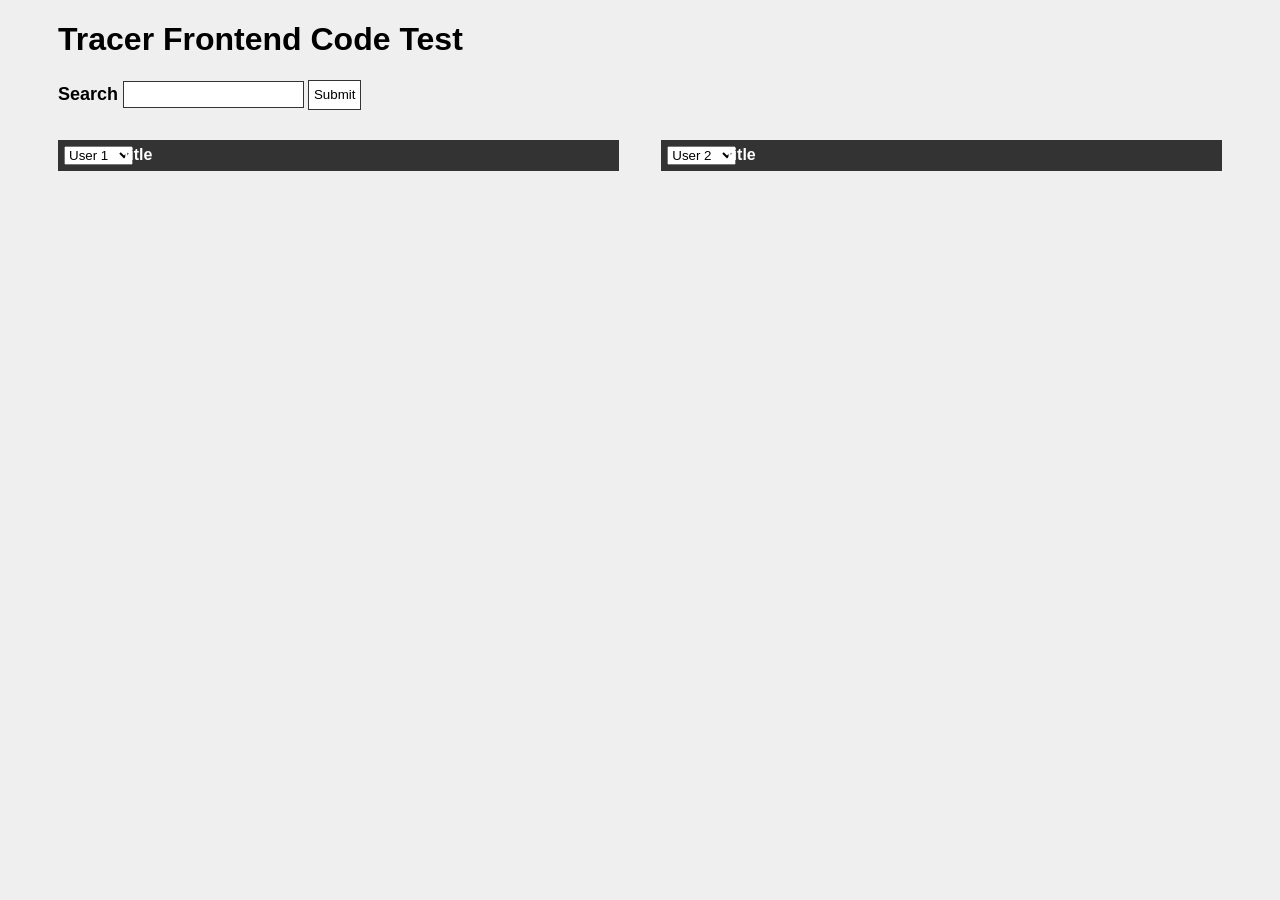
==== Tracer/index.html @ c276bced "Update index.html" ====
<!DOCTYPE html>
<html>
<head>
    <title>Tracer Frontend Code Test</title>

    <link rel='stylesheet' href='https://necolas.github.io/normalize.css/7.0.0/normalize.css' />
    <link rel='stylesheet' href='styles.css' />

    <script src='https://ajax.googleapis.com/ajax/libs/jquery/3.2.1/jquery.min.js'></script>
</head>

<body>
    <h1>Tracer Frontend Code Test</h1>

    <div class='search'>
        <label class='search__label'>Search</label>
        <input onkeyup="searchBar()" class='search__input' type='text'></input>
        <button class='search__button' type='submit'>Submit</button>
    </div>

    <main>
        <div class='table'>
            <div class='table__row table__header table-one'>
                <div class='table__cell table__cell--short'><select id="select1" onchange="updateUserX()">
                  <option selected="selected" value="1">User 1</option>
                  <option value="2">User 2</option>
                  <option value="3">User 3</option>
                  <option value="4">User 4</option>
                  <option value="5">User 5</option>
                  <option value="6">User 6</option>
                  <option value="7">User 7</option>
                  <option value="8">User 8</option>
                  <option value="9">User 9</option>
                  <option value="10">User 10</option>
                </select></div>
                <div class='table__cell'>title</div>
            </div>
        </div>


        <div class='table'>
            <div class='table__row table__header table-two'>
              <div class='table__cell table__cell--short'><select id="select2" onchange="updateUserY()">
                  <option value="1">User 1</option>
                  <option selected="selected" value="2">User 2</option>
                  <option value="3">User 3</option>
                  <option value="4">User 4</option>
                  <option value="5">User 5</option>
                  <option value="6">User 6</option>
                  <option value="7">User 7</option>
                  <option value="8">User 8</option>
                  <option value="9">User 9</option>
                  <option value="10">User 10</option>
                </select></div>
                <div class='table__cell'>title</div>
            </div>
        </div>

    </main>
    
<script src='scripts.js'></script>
</body>
</html>
---- Tracer/styles.css ----
body {
    font-family: 'Helvetica', 'Arial', sans-serif;
    padding: 0 50px;
    background-color: #EFEFEF;
}

main {
    display: flex;
    justify-content: space-between;
}



.search {
    padding-bottom: 30px;
}
.search__label {
    font-weight: bold;
    font-size: 18px;
}
.search__input {
    padding: 5px;
    border: 1px solid #333;
}
.search__button{
    display: inline-block;
    height: 30px;
    padding: 5px;
    border: 1px solid #333;
    background-color: white;
}



.table {
    width: 48%;
    border: 1px solid #333;
    background-color: white;
}
.table__header {
    background-color: #333;
    font-weight: bold;
    color: white;
}

.table__row {
    display: flex;
    padding: 5px;
    border-bottom: 1px solid #333;
}
.table__row:last-child {
    border-bottom: 0
}

.table__cell {
    margin-right: 10px;
}
.table__cell--short {
    flex-shrink: 0;
    width: 50px;
}
.table__cell:last-child {
    margin-right: 0px;
}

.rowTag:nth-child(even) {
  background-color: blue;
}
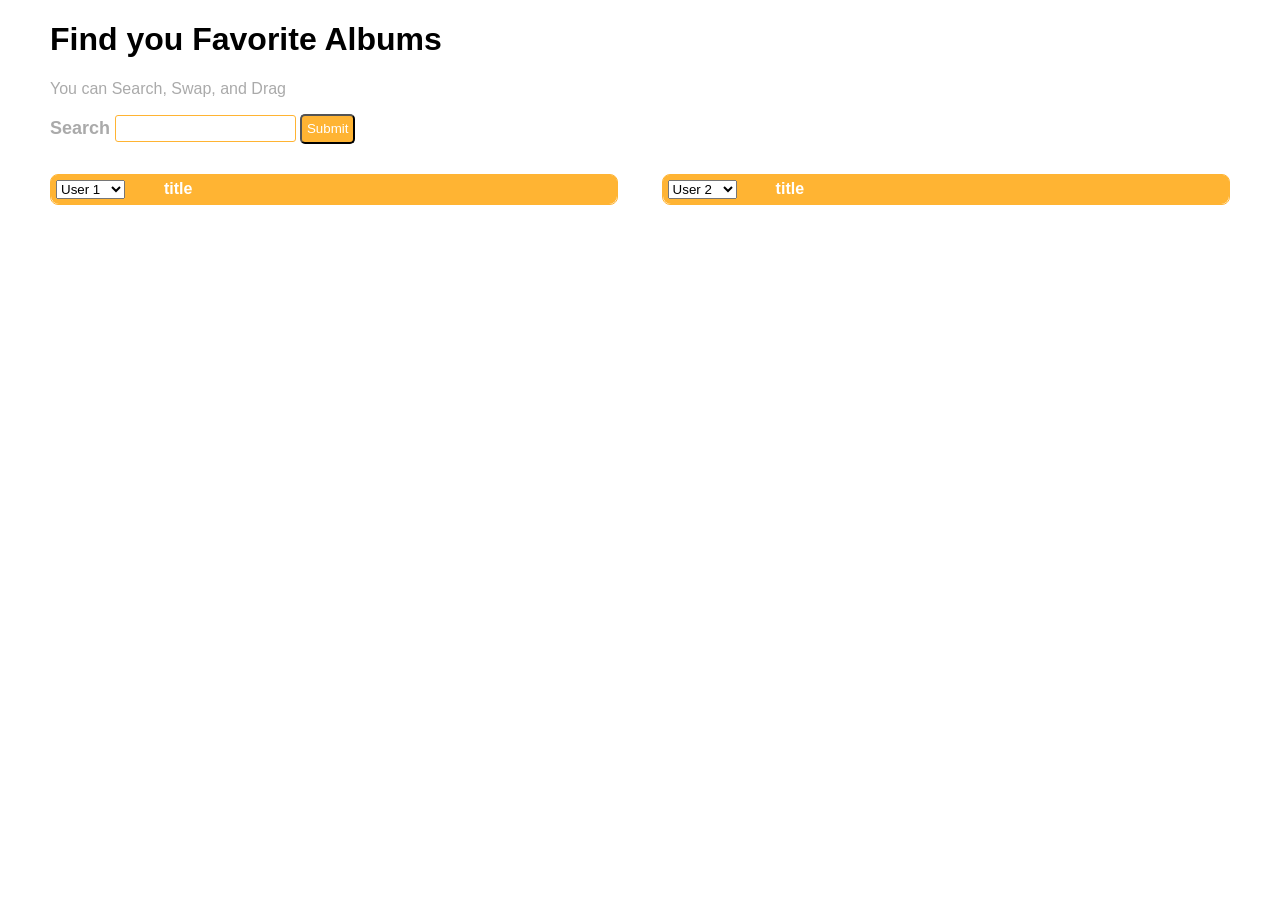
==== commit 573e5f4a: "Update index.html" ====
--- a/Tracer/index.html
+++ b/Tracer/index.html
@@ -1,7 +1,7 @@
 <!DOCTYPE html>
 <html>
 <head>
-    <title>Tracer Frontend Code Test</title>
+    <title>Grayson Randall Tracer Submission</title>
 
     <link rel='stylesheet' href='https://necolas.github.io/normalize.css/7.0.0/normalize.css' />
     <link rel='stylesheet' href='styles.css' />
@@ -10,7 +10,8 @@
 </head>
 
 <body>
-    <h1>Tracer Frontend Code Test</h1>
+    <h1>Find you Favorite Albums</h1>
+    <p class="underbrow">You can Search, Swap, and Drag</p>
 
     <div class='search'>
         <label class='search__label'>Search</label>
@@ -57,7 +58,7 @@
         </div>
 
     </main>
-    
+
 <script src='scripts.js'></script>
 </body>
 </html>
--- a/Tracer/styles.css
+++ b/Tracer/styles.css
@@ -1,15 +1,25 @@
 body {
     font-family: 'Helvetica', 'Arial', sans-serif;
     padding: 0 50px;
-    background-color: #EFEFEF;
+    background-color: #fff;
+    max-width: 1400px;
+    margin: 0 auto;
 }
 
 main {
-    display: flex;
+    display: block;
     justify-content: space-between;
 }
 
+@media only screen and (min-width: 40rem) {
+  main {
+      display: flex;
+  }
+}
 
+.underbrow {
+  color: #aaa;
+}
 
 .search {
     padding-bottom: 30px;
@@ -17,36 +27,59 @@
 .search__label {
     font-weight: bold;
     font-size: 18px;
+    color: #aaa;
 }
 .search__input {
     padding: 5px;
-    border: 1px solid #333;
+    border: 1px solid #ffb433;
+    border-radius: 3px;
 }
 .search__button{
     display: inline-block;
     height: 30px;
     padding: 5px;
-    border: 1px solid #333;
-    background-color: white;
+    background-color: #ffb433;
+    color: #fff;
+    border-radius: 5px;
 }
 
 
 
 .table {
+    border: 1px solid #ffb433;
+    border-radius: 8px;
+    background-color: white;
+    width: 100%;
+    margin-bottom: 2rem;
+}
+
+@media only screen and (min-width: 40rem) {
+  main {
+      display: flex;
+  }
+
+  .table {
     width: 48%;
-    border: 1px solid #333;
-    background-color: white;
+  }
 }
+
+.table__row:last-child {
+  border-bottom-left-radius: 8px;
+  border-bottom-right-radius: 8px;
+}
+
 .table__header {
-    background-color: #333;
+    background: #ffb433;
     font-weight: bold;
     color: white;
+    border-top-left-radius: 6px;
+    border-top-right-radius: 6px;
 }
 
 .table__row {
     display: flex;
     padding: 5px;
-    border-bottom: 1px solid #333;
+    border-bottom: 1px solid #ffb433;
 }
 .table__row:last-child {
     border-bottom: 0
@@ -58,11 +91,13 @@
 .table__cell--short {
     flex-shrink: 0;
     width: 50px;
+    color: #aaa;
 }
 .table__cell:last-child {
     margin-right: 0px;
+    margin-left: 3rem;
 }
 
-.rowTag:nth-child(even) {
-  background-color: blue;
+.rowTag:nth-child(odd) {
+  background-color: #fff8eb;
 }
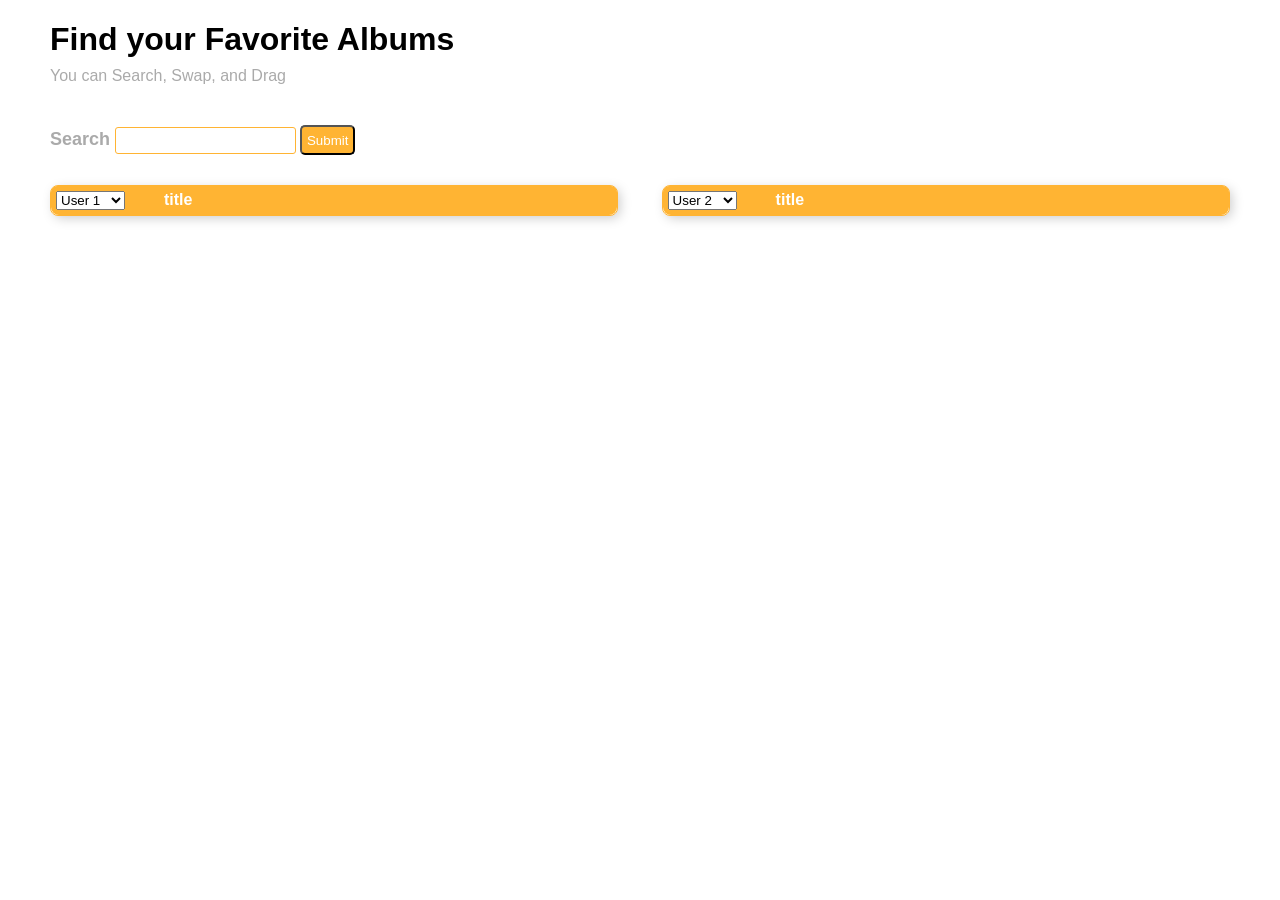
==== commit 2c1acff4: "Update index.html" ====
--- a/Tracer/index.html
+++ b/Tracer/index.html
@@ -10,7 +10,7 @@
 </head>
 
 <body>
-    <h1>Find you Favorite Albums</h1>
+    <h1>Find your Favorite Albums</h1>
     <p class="underbrow">You can Search, Swap, and Drag</p>
 
     <div class='search'>
--- a/Tracer/styles.css
+++ b/Tracer/styles.css
@@ -19,6 +19,8 @@
 
 .underbrow {
   color: #aaa;
+  margin-top: -.8rem;
+  margin-bottom: 2.5rem;
 }
 
 .search {
@@ -51,6 +53,7 @@
     background-color: white;
     width: 100%;
     margin-bottom: 2rem;
+    box-shadow: #ccc 3px 3px 12px -1px;
 }
 
 @media only screen and (min-width: 40rem) {
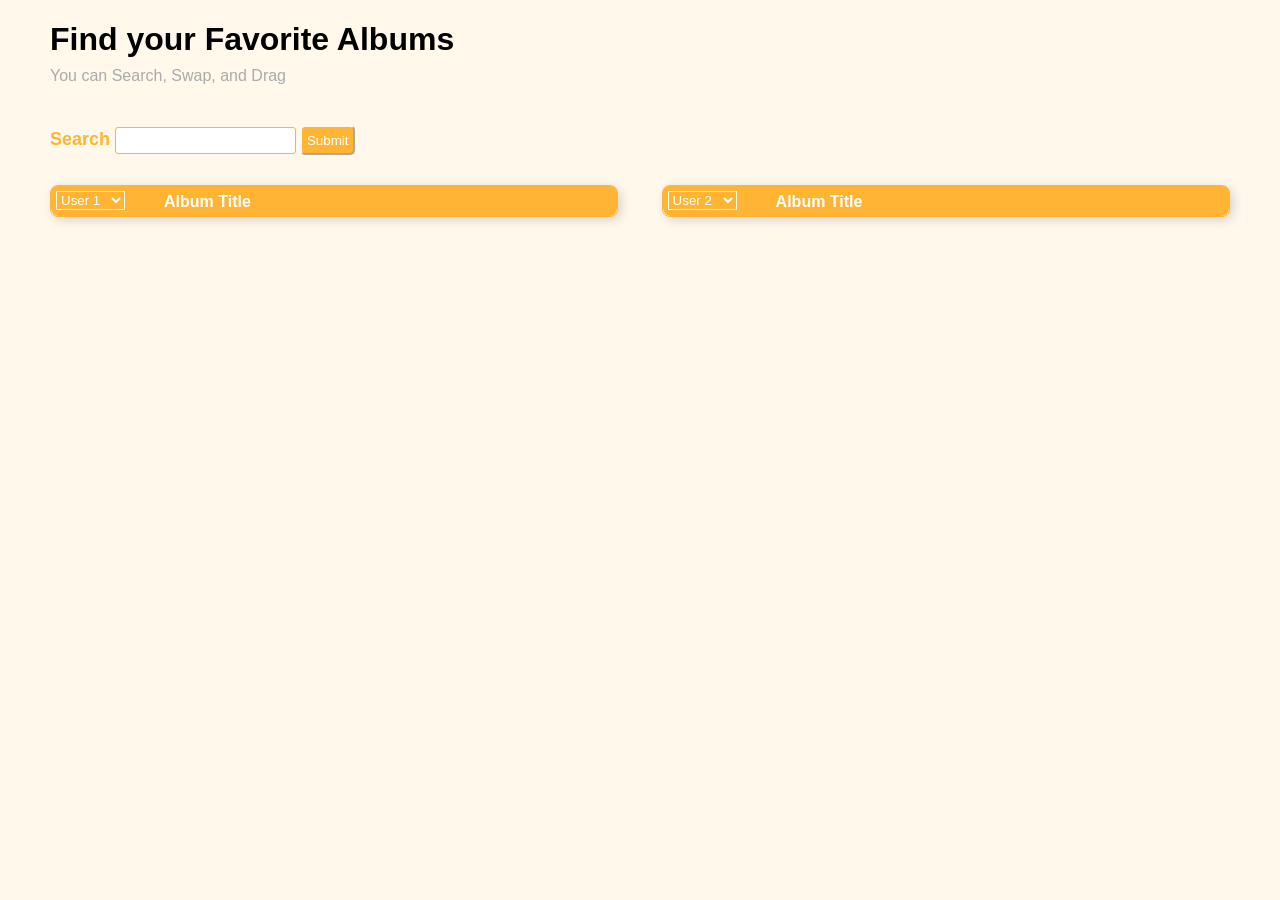
==== commit daa316e5: "Update index.html" ====
--- a/Tracer/index.html
+++ b/Tracer/index.html
@@ -34,7 +34,7 @@
                   <option value="9">User 9</option>
                   <option value="10">User 10</option>
                 </select></div>
-                <div class='table__cell'>title</div>
+                <div class='album-title table__cell'>Album Title</div>
             </div>
         </div>
 
@@ -53,7 +53,7 @@
                   <option value="9">User 9</option>
                   <option value="10">User 10</option>
                 </select></div>
-                <div class='table__cell'>title</div>
+                <div class='album-title table__cell'>Album Title</div>
             </div>
         </div>
 
--- a/Tracer/styles.css
+++ b/Tracer/styles.css
@@ -1,7 +1,7 @@
 body {
     font-family: 'Helvetica', 'Arial', sans-serif;
     padding: 0 50px;
-    background-color: #fff;
+    background-color: #fff8eb;
     max-width: 1400px;
     margin: 0 auto;
 }
@@ -29,7 +29,7 @@
 .search__label {
     font-weight: bold;
     font-size: 18px;
-    color: #aaa;
+    color: #ffb433;
 }
 .search__input {
     padding: 5px;
@@ -43,14 +43,20 @@
     background-color: #ffb433;
     color: #fff;
     border-radius: 5px;
+    border-color: #fff8eb;
 }
 
+select {
+  color: #fff;
+  background: #ffb433;
+  border-color: #fff8eb;
+}
 
 
 .table {
     border: 1px solid #ffb433;
     border-radius: 8px;
-    background-color: white;
+    background-color: #fff;
     width: 100%;
     margin-bottom: 2rem;
     box-shadow: #ccc 3px 3px 12px -1px;
@@ -66,6 +72,10 @@
   }
 }
 
+.album-title {
+  padding-top: .1rem;
+}
+
 .table__row:last-child {
   border-bottom-left-radius: 8px;
   border-bottom-right-radius: 8px;
@@ -74,7 +84,7 @@
 .table__header {
     background: #ffb433;
     font-weight: bold;
-    color: white;
+    color: #fff;
     border-top-left-radius: 6px;
     border-top-right-radius: 6px;
 }
@@ -104,3 +114,12 @@
 .rowTag:nth-child(odd) {
   background-color: #fff8eb;
 }
+
+.rowTag:hover {
+  background-color: #ffb433;
+  color: #fff;
+}
+
+.rowTag:hover .table__cell--short {
+  color: #fff;
+}
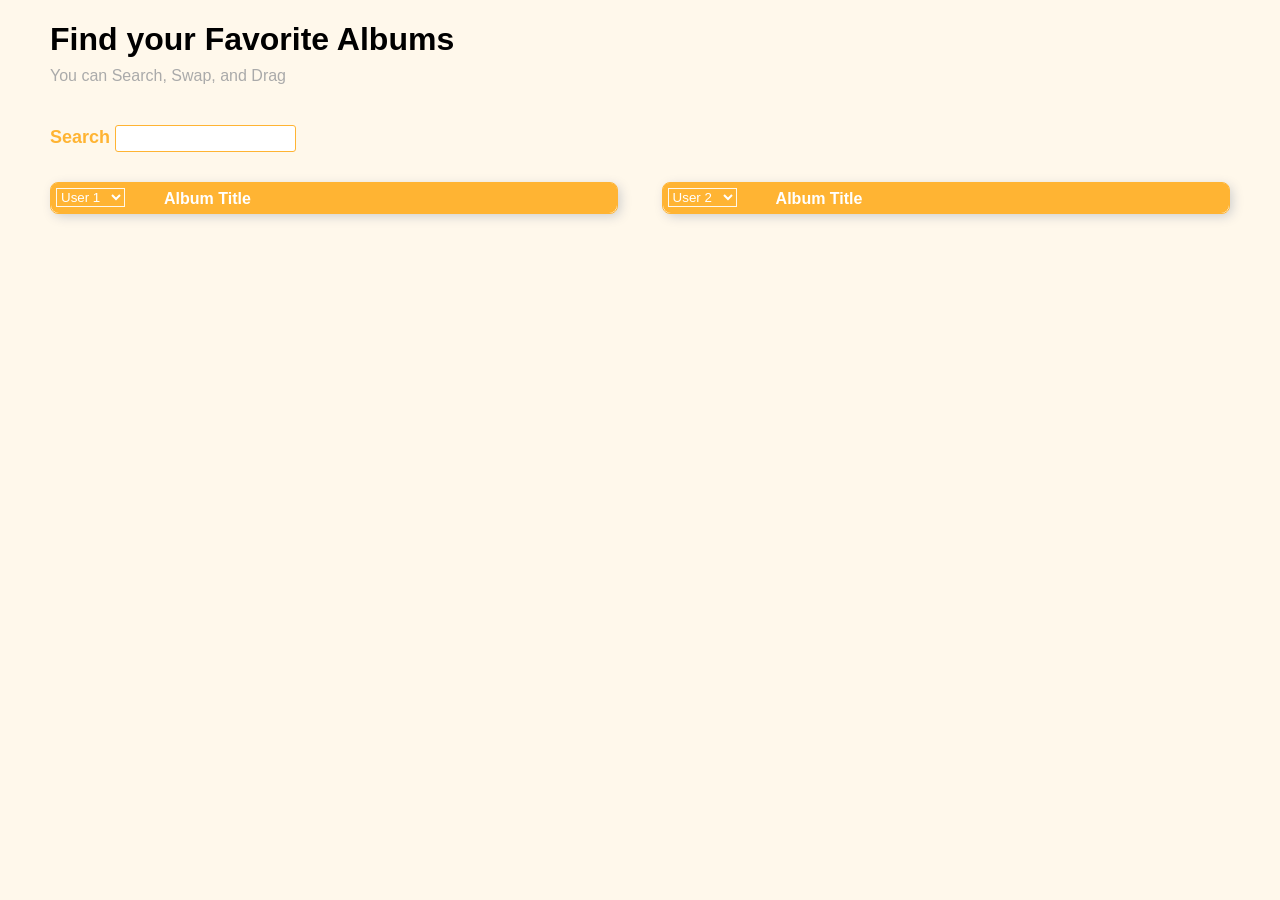
==== commit b22de033: "Update index.html" ====
--- a/Tracer/index.html
+++ b/Tracer/index.html
@@ -2,7 +2,7 @@
 <html>
 <head>
     <title>Grayson Randall Tracer Submission</title>
-
+    <meta name="viewport" content="width=device-width,initial-scale=1.0">
     <link rel='stylesheet' href='https://necolas.github.io/normalize.css/7.0.0/normalize.css' />
     <link rel='stylesheet' href='styles.css' />
 
@@ -16,11 +16,10 @@
     <div class='search'>
         <label class='search__label'>Search</label>
         <input onkeyup="searchBar()" class='search__input' type='text'></input>
-        <button class='search__button' type='submit'>Submit</button>
     </div>
 
     <main>
-        <div class='table'>
+        <div class='table table_one'>
             <div class='table__row table__header table-one'>
                 <div class='table__cell table__cell--short'><select id="select1" onchange="updateUserX()">
                   <option selected="selected" value="1">User 1</option>
--- a/Tracer/styles.css
+++ b/Tracer/styles.css
@@ -35,15 +35,6 @@
     padding: 5px;
     border: 1px solid #ffb433;
     border-radius: 3px;
-}
-.search__button{
-    display: inline-block;
-    height: 30px;
-    padding: 5px;
-    background-color: #ffb433;
-    color: #fff;
-    border-radius: 5px;
-    border-color: #fff8eb;
 }
 
 select {
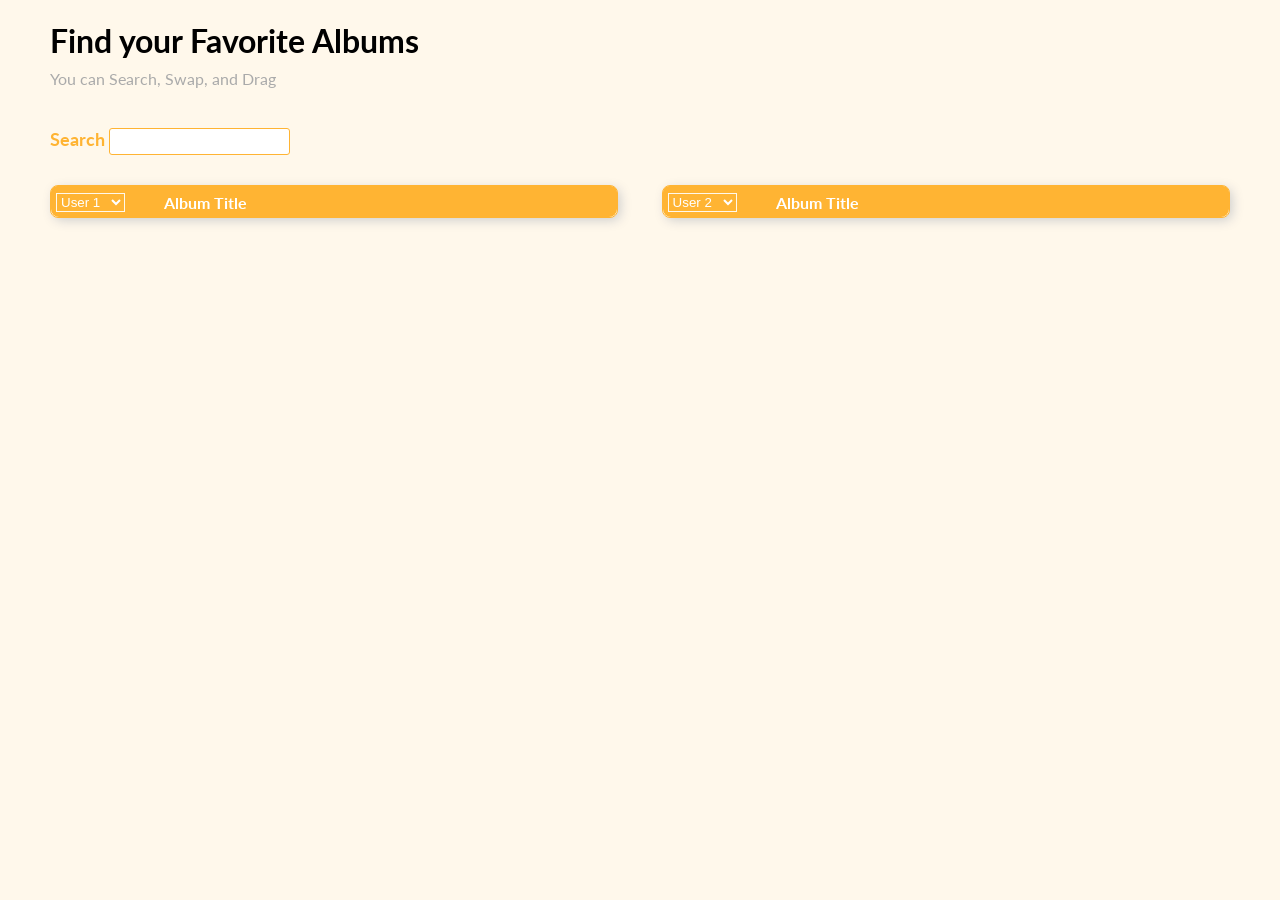
==== commit 16d130e0: "Update index.html" ====
--- a/Tracer/index.html
+++ b/Tracer/index.html
@@ -3,6 +3,7 @@
 <head>
     <title>Grayson Randall Tracer Submission</title>
     <meta name="viewport" content="width=device-width,initial-scale=1.0">
+    <meta http-equiv="Content-Type" content="text/html; charset=UTF-8">
     <link rel='stylesheet' href='https://necolas.github.io/normalize.css/7.0.0/normalize.css' />
     <link rel='stylesheet' href='styles.css' />
 
@@ -10,54 +11,55 @@
 </head>
 
 <body>
-    <h1>Find your Favorite Albums</h1>
-    <p class="underbrow">You can Search, Swap, and Drag</p>
+  <h1>Find your Favorite Albums</h1>
+  <p class="underbrow">You can Search, Swap, and Drag</p>
 
-    <div class='search'>
-        <label class='search__label'>Search</label>
-        <input onkeyup="searchBar()" class='search__input' type='text'></input>
-    </div>
+  <div class='search'>
+      <label class='search__label'>Search</label>
+      <input onkeyup="searchBar()" class='search__input' type='text'></input>
+  </div>
 
-    <main>
-        <div class='table table_one'>
-            <div class='table__row table__header table-one'>
-                <div class='table__cell table__cell--short'><select id="select1" onchange="updateUserX()">
-                  <option selected="selected" value="1">User 1</option>
-                  <option value="2">User 2</option>
-                  <option value="3">User 3</option>
-                  <option value="4">User 4</option>
-                  <option value="5">User 5</option>
-                  <option value="6">User 6</option>
-                  <option value="7">User 7</option>
-                  <option value="8">User 8</option>
-                  <option value="9">User 9</option>
-                  <option value="10">User 10</option>
-                </select></div>
-                <div class='album-title table__cell'>Album Title</div>
-            </div>
-        </div>
+  <main>
+      <div class='table table_one'>
+          <div class='table__row table__header table-one'>
+              <div class='table__cell table__cell--short'><select id="select1" onchange="updateUserX()">
+                <option selected="selected" value="1">User 1</option>
+                <option value="2">User 2</option>
+                <option value="3">User 3</option>
+                <option value="4">User 4</option>
+                <option value="5">User 5</option>
+                <option value="6">User 6</option>
+                <option value="7">User 7</option>
+                <option value="8">User 8</option>
+                <option value="9">User 9</option>
+                <option value="10">User 10</option>
+              </select></div>
+              <div class='album-title table__cell'>Album Title</div>
+          </div>
+      </div>
 
 
-        <div class='table'>
-            <div class='table__row table__header table-two'>
-              <div class='table__cell table__cell--short'><select id="select2" onchange="updateUserY()">
-                  <option value="1">User 1</option>
-                  <option selected="selected" value="2">User 2</option>
-                  <option value="3">User 3</option>
-                  <option value="4">User 4</option>
-                  <option value="5">User 5</option>
-                  <option value="6">User 6</option>
-                  <option value="7">User 7</option>
-                  <option value="8">User 8</option>
-                  <option value="9">User 9</option>
-                  <option value="10">User 10</option>
-                </select></div>
-                <div class='album-title table__cell'>Album Title</div>
-            </div>
-        </div>
+      <div class='table'>
+          <div class='table__row table__header table-two'>
+            <div class='table__cell table__cell--short'><select id="select2" onchange="updateUserY()">
+                <option value="1">User 1</option>
+                <option selected="selected" value="2">User 2</option>
+                <option value="3">User 3</option>
+                <option value="4">User 4</option>
+                <option value="5">User 5</option>
+                <option value="6">User 6</option>
+                <option value="7">User 7</option>
+                <option value="8">User 8</option>
+                <option value="9">User 9</option>
+                <option value="10">User 10</option>
+              </select></div>
+              <div class='album-title table__cell'>Album Title</div>
+          </div>
+      </div>
 
-    </main>
+  </main>
 
 <script src='scripts.js'></script>
+
 </body>
 </html>
--- a/Tracer/styles.css
+++ b/Tracer/styles.css
@@ -1,20 +1,20 @@
+@import url('https://fonts.googleapis.com/css?family=Lato');
+
 body {
-    font-family: 'Helvetica', 'Arial', sans-serif;
-    padding: 0 50px;
-    background-color: #fff8eb;
-    max-width: 1400px;
-    margin: 0 auto;
+  font-family: 'Lato', sans-serif;
+  padding: 0 50px;
+  background-color: #fff8eb;
+  max-width: 1400px;
+  margin: 0 auto;
 }
 
 main {
-    display: block;
-    justify-content: space-between;
+  display: block;
+  justify-content: space-between;
 }
 
-@media only screen and (min-width: 40rem) {
-  main {
-      display: flex;
-  }
+.selected {
+  background-color: rgba(13, 173, 253, 0.37)
 }
 
 .underbrow {
@@ -24,17 +24,18 @@
 }
 
 .search {
-    padding-bottom: 30px;
+  padding-bottom: 30px;
 }
+
 .search__label {
-    font-weight: bold;
-    font-size: 18px;
-    color: #ffb433;
+  font-weight: bold;
+  font-size: 18px;
+  color: #ffb433;
 }
 .search__input {
-    padding: 5px;
-    border: 1px solid #ffb433;
-    border-radius: 3px;
+  padding: 5px;
+  border: 1px solid #ffb433;
+  border-radius: 3px;
 }
 
 select {
@@ -43,24 +44,13 @@
   border-color: #fff8eb;
 }
 
-
 .table {
-    border: 1px solid #ffb433;
-    border-radius: 8px;
-    background-color: #fff;
-    width: 100%;
-    margin-bottom: 2rem;
-    box-shadow: #ccc 3px 3px 12px -1px;
-}
-
-@media only screen and (min-width: 40rem) {
-  main {
-      display: flex;
-  }
-
-  .table {
-    width: 48%;
-  }
+  border: 1px solid #ffb433;
+  border-radius: 8px;
+  background-color: #fff;
+  width: 100%;
+  margin-bottom: 2rem;
+  box-shadow: #ccc 3px 3px 12px -1px;
 }
 
 .album-title {
@@ -73,33 +63,40 @@
 }
 
 .table__header {
-    background: #ffb433;
-    font-weight: bold;
-    color: #fff;
-    border-top-left-radius: 6px;
-    border-top-right-radius: 6px;
+  background: #ffb433;
+  font-weight: bold;
+  color: #fff;
+  border-top-left-radius: 6px;
+  border-top-right-radius: 6px;
 }
 
 .table__row {
-    display: flex;
-    padding: 5px;
-    border-bottom: 1px solid #ffb433;
+  display: flex;
+  padding: 5px;
+  border-bottom: 1px solid #ffb433;
 }
+
 .table__row:last-child {
-    border-bottom: 0
+  border-bottom: 0;
 }
 
 .table__cell {
-    margin-right: 10px;
+  margin-right: 10px;
 }
+
 .table__cell--short {
-    flex-shrink: 0;
-    width: 50px;
-    color: #aaa;
+  flex-shrink: 0;
+  width: 50px;
+  color: #aaa;
 }
+
 .table__cell:last-child {
-    margin-right: 0px;
-    margin-left: 3rem;
+  margin-right: 0px;
+  margin-left: 3rem;
+}
+
+.rowTag {
+  cursor: move;
 }
 
 .rowTag:nth-child(odd) {
@@ -114,3 +111,13 @@
 .rowTag:hover .table__cell--short {
   color: #fff;
 }
+
+@media only screen and (min-width: 50rem) {
+  main {
+    display: flex;
+  }
+
+  .table {
+    width: 48%;
+  }
+}
